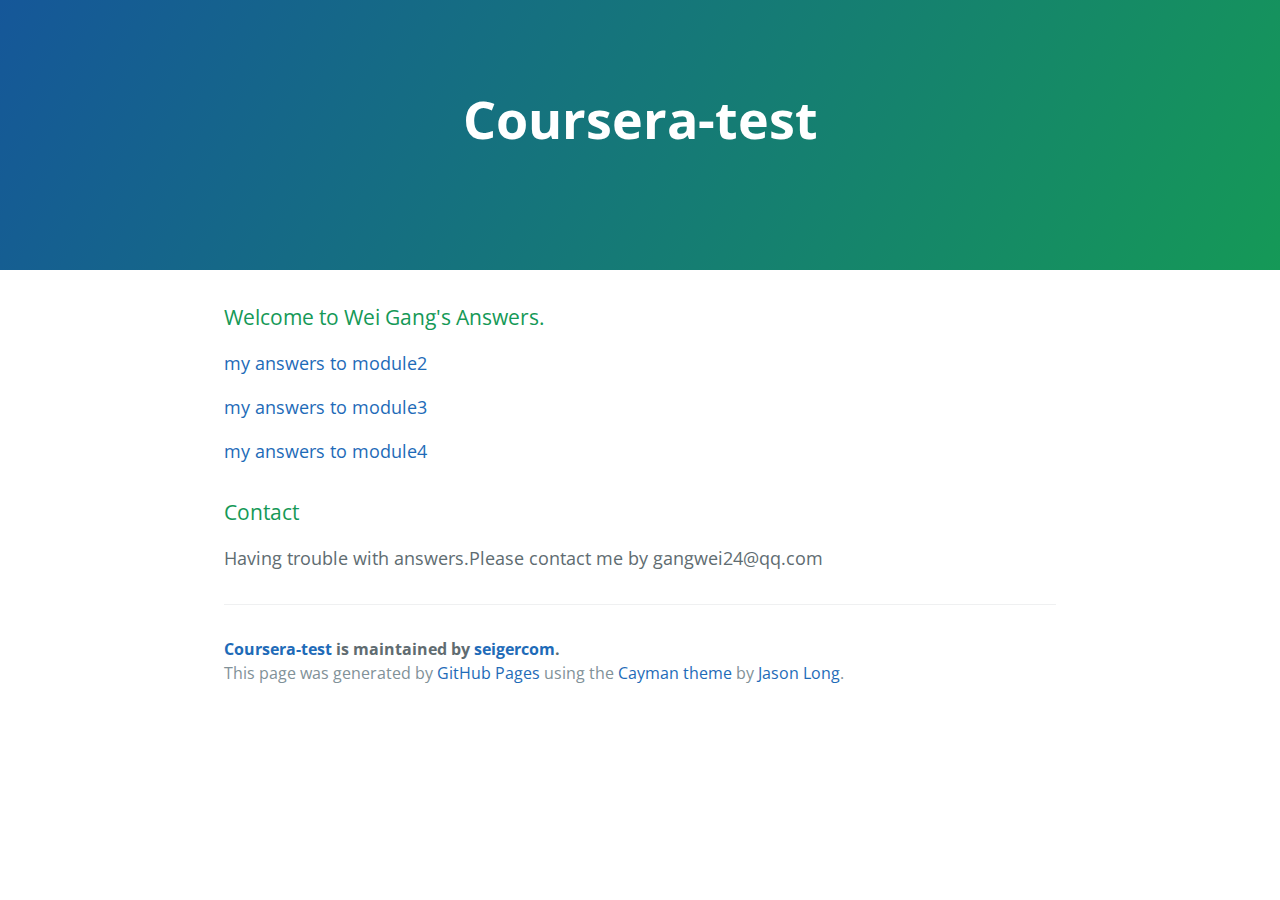
==== index.html @ 08f00545 "some changes" ====
<!DOCTYPE html>
<html lang="en-us">
  <head>
    <meta charset="UTF-8">
    <title>Coursera-test by seigercom</title>
    <meta name="viewport" content="width=device-width, initial-scale=1">
    <link rel="stylesheet" type="text/css" href="stylesheets/normalize.css" media="screen">
    <link href='https://fonts.googleapis.com/css?family=Open+Sans:400,700' rel='stylesheet' type='text/css'>
    <link rel="stylesheet" type="text/css" href="stylesheets/stylesheet.css" media="screen">
    <link rel="stylesheet" type="text/css" href="stylesheets/github-light.css" media="screen">
  </head>
  <body>
    <section class="page-header">
      <h1 class="project-name">Coursera-test</h1>
      <h2 class="project-tagline"></h2>

    </section>

    <section class="main-content">
      <h3>
<a id="welcome-to-github-pages" class="anchor" href="#welcome-to-github-pages" aria-hidden="true"><span aria-hidden="true" class="octicon octicon-link"></span></a>Welcome to Wei Gang's Answers.</h3>
<p>
  <a href='site/index.html'>my answers to module2</a>
</p>
<p>
  <a href='module3-solution/index.html'>my answers to module3</a>
</p>
<p>
  <a href='module4-solution/index.html'>my answers to module4</a>
</p>


<h3>
<a id="support-or-contact" class="anchor" href="#support-or-contact" aria-hidden="true"><span aria-hidden="true" class="octicon octicon-link"></span></a>Contact</h3>

<p>Having trouble with answers.Please contact me by gangwei24@qq.com</p>

      <footer class="site-footer">
        <span class="site-footer-owner"><a href="https://github.com/seigercom/coursera-test">Coursera-test</a> is maintained by <a href="https://github.com/seigercom">seigercom</a>.</span>

        <span class="site-footer-credits">This page was generated by <a href="https://pages.github.com">GitHub Pages</a> using the <a href="https://github.com/jasonlong/cayman-theme">Cayman theme</a> by <a href="https://twitter.com/jasonlong">Jason Long</a>.</span>
      </footer>

    </section>


  </body>
</html>
---- stylesheets/stylesheet.css ----
* {
  box-sizing: border-box; }

body {
  padding: 0;
  margin: 0;
  font-family: "Open Sans", "Helvetica Neue", Helvetica, Arial, sans-serif;
  font-size: 16px;
  line-height: 1.5;
  color: #606c71; }

a {
  color: #1e6bb8;
  text-decoration: none; }
  a:hover {
    text-decoration: underline; }

.btn {
  display: inline-block;
  margin-bottom: 1rem;
  color: rgba(255, 255, 255, 0.7);
  background-color: rgba(255, 255, 255, 0.08);
  border-color: rgba(255, 255, 255, 0.2);
  border-style: solid;
  border-width: 1px;
  border-radius: 0.3rem;
  transition: color 0.2s, background-color 0.2s, border-color 0.2s; }
  .btn + .btn {
    margin-left: 1rem; }

.btn:hover {
  color: rgba(255, 255, 255, 0.8);
  text-decoration: none;
  background-color: rgba(255, 255, 255, 0.2);
  border-color: rgba(255, 255, 255, 0.3); }

@media screen and (min-width: 64em) {
  .btn {
    padding: 0.75rem 1rem; } }

@media screen and (min-width: 42em) and (max-width: 64em) {
  .btn {
    padding: 0.6rem 0.9rem;
    font-size: 0.9rem; } }

@media screen and (max-width: 42em) {
  .btn {
    display: block;
    width: 100%;
    padding: 0.75rem;
    font-size: 0.9rem; }
    .btn + .btn {
      margin-top: 1rem;
      margin-left: 0; } }

.page-header {
  color: #fff;
  text-align: center;
  background-color: #159957;
  background-image: linear-gradient(120deg, #155799, #159957); }

@media screen and (min-width: 64em) {
  .page-header {
    padding: 5rem 6rem; } }

@media screen and (min-width: 42em) and (max-width: 64em) {
  .page-header {
    padding: 3rem 4rem; } }

@media screen and (max-width: 42em) {
  .page-header {
    padding: 2rem 1rem; } }

.project-name {
  margin-top: 0;
  margin-bottom: 0.1rem; }

@media screen and (min-width: 64em) {
  .project-name {
    font-size: 3.25rem; } }

@media screen and (min-width: 42em) and (max-width: 64em) {
  .project-name {
    font-size: 2.25rem; } }

@media screen and (max-width: 42em) {
  .project-name {
    font-size: 1.75rem; } }

.project-tagline {
  margin-bottom: 2rem;
  font-weight: normal;
  opacity: 0.7; }

@media screen and (min-width: 64em) {
  .project-tagline {
    font-size: 1.25rem; } }

@media screen and (min-width: 42em) and (max-width: 64em) {
  .project-tagline {
    font-size: 1.15rem; } }

@media screen and (max-width: 42em) {
  .project-tagline {
    font-size: 1rem; } }

.main-content :first-child {
  margin-top: 0; }
.main-content img {
  max-width: 100%; }
.main-content h1, .main-content h2, .main-content h3, .main-content h4, .main-content h5, .main-content h6 {
  margin-top: 2rem;
  margin-bottom: 1rem;
  font-weight: normal;
  color: #159957; }
.main-content p {
  margin-bottom: 1em; }
.main-content code {
  padding: 2px 4px;
  font-family: Consolas, "Liberation Mono", Menlo, Courier, monospace;
  font-size: 0.9rem;
  color: #383e41;
  background-color: #f3f6fa;
  border-radius: 0.3rem; }
.main-content pre {
  padding: 0.8rem;
  margin-top: 0;
  margin-bottom: 1rem;
  font: 1rem Consolas, "Liberation Mono", Menlo, Courier, monospace;
  color: #567482;
  word-wrap: normal;
  background-color: #f3f6fa;
  border: solid 1px #dce6f0;
  border-radius: 0.3rem; }
  .main-content pre > code {
    padding: 0;
    margin: 0;
    font-size: 0.9rem;
    color: #567482;
    word-break: normal;
    white-space: pre;
    background: transparent;
    border: 0; }
.main-content .highlight {
  margin-bottom: 1rem; }
  .main-content .highlight pre {
    margin-bottom: 0;
    word-break: normal; }
.main-content .highlight pre, .main-content pre {
  padding: 0.8rem;
  overflow: auto;
  font-size: 0.9rem;
  line-height: 1.45;
  border-radius: 0.3rem; }
.main-content pre code, .main-content pre tt {
  display: inline;
  max-width: initial;
  padding: 0;
  margin: 0;
  overflow: initial;
  line-height: inherit;
  word-wrap: normal;
  background-color: transparent;
  border: 0; }
  .main-content pre code:before, .main-content pre code:after, .main-content pre tt:before, .main-content pre tt:after {
    content: normal; }
.main-content ul, .main-content ol {
  margin-top: 0; }
.main-content blockquote {
  padding: 0 1rem;
  margin-left: 0;
  color: #819198;
  border-left: 0.3rem solid #dce6f0; }
  .main-content blockquote > :first-child {
    margin-top: 0; }
  .main-content blockquote > :last-child {
    margin-bottom: 0; }
.main-content table {
  display: block;
  width: 100%;
  overflow: auto;
  word-break: normal;
  word-break: keep-all; }
  .main-content table th {
    font-weight: bold; }
  .main-content table th, .main-content table td {
    padding: 0.5rem 1rem;
    border: 1px solid #e9ebec; }
.main-content dl {
  padding: 0; }
  .main-content dl dt {
    padding: 0;
    margin-top: 1rem;
    font-size: 1rem;
    font-weight: bold; }
  .main-content dl dd {
    padding: 0;
    margin-bottom: 1rem; }
.main-content hr {
  height: 2px;
  padding: 0;
  margin: 1rem 0;
  background-color: #eff0f1;
  border: 0; }

@media screen and (min-width: 64em) {
  .main-content {
    max-width: 64rem;
    padding: 2rem 6rem;
    margin: 0 auto;
    font-size: 1.1rem; } }

@media screen and (min-width: 42em) and (max-width: 64em) {
  .main-content {
    padding: 2rem 4rem;
    font-size: 1.1rem; } }

@media screen and (max-width: 42em) {
  .main-content {
    padding: 2rem 1rem;
    font-size: 1rem; } }

.site-footer {
  padding-top: 2rem;
  margin-top: 2rem;
  border-top: solid 1px #eff0f1; }

.site-footer-owner {
  display: block;
  font-weight: bold; }

.site-footer-credits {
  color: #819198; }

@media screen and (min-width: 64em) {
  .site-footer {
    font-size: 1rem; } }

@media screen and (min-width: 42em) and (max-width: 64em) {
  .site-footer {
    font-size: 1rem; } }

@media screen and (max-width: 42em) {
  .site-footer {
    font-size: 0.9rem; } }
---- stylesheets/github-light.css ----
/*
The MIT License (MIT)

Copyright (c) 2016 GitHub, Inc.

Permission is hereby granted, free of charge, to any person obtaining a copy
of this software and associated documentation files (the "Software"), to deal
in the Software without restriction, including without limitation the rights
to use, copy, modify, merge, publish, distribute, sublicense, and/or sell
copies of the Software, and to permit persons to whom the Software is
furnished to do so, subject to the following conditions:

The above copyright notice and this permission notice shall be included in all
copies or substantial portions of the Software.

THE SOFTWARE IS PROVIDED "AS IS", WITHOUT WARRANTY OF ANY KIND, EXPRESS OR
IMPLIED, INCLUDING BUT NOT LIMITED TO THE WARRANTIES OF MERCHANTABILITY,
FITNESS FOR A PARTICULAR PURPOSE AND NONINFRINGEMENT. IN NO EVENT SHALL THE
AUTHORS OR COPYRIGHT HOLDERS BE LIABLE FOR ANY CLAIM, DAMAGES OR OTHER
LIABILITY, WHETHER IN AN ACTION OF CONTRACT, TORT OR OTHERWISE, ARISING FROM,
OUT OF OR IN CONNECTION WITH THE SOFTWARE OR THE USE OR OTHER DEALINGS IN THE
SOFTWARE.

*/

.pl-c /* comment */ {
  color: #969896;
}

.pl-c1 /* constant, variable.other.constant, support, meta.property-name, support.constant, support.variable, meta.module-reference, markup.raw, meta.diff.header */,
.pl-s .pl-v /* string variable */ {
  color: #0086b3;
}

.pl-e /* entity */,
.pl-en /* entity.name */ {
  color: #795da3;
}

.pl-smi /* variable.parameter.function, storage.modifier.package, storage.modifier.import, storage.type.java, variable.other */,
.pl-s .pl-s1 /* string source */ {
  color: #333;
}

.pl-ent /* entity.name.tag */ {
  color: #63a35c;
}

.pl-k /* keyword, storage, storage.type */ {
  color: #a71d5d;
}

.pl-s /* string */,
.pl-pds /* punctuation.definition.string, string.regexp.character-class */,
.pl-s .pl-pse .pl-s1 /* string punctuation.section.embedded source */,
.pl-sr /* string.regexp */,
.pl-sr .pl-cce /* string.regexp constant.character.escape */,
.pl-sr .pl-sre /* string.regexp source.ruby.embedded */,
.pl-sr .pl-sra /* string.regexp string.regexp.arbitrary-repitition */ {
  color: #183691;
}

.pl-v /* variable */ {
  color: #ed6a43;
}

.pl-id /* invalid.deprecated */ {
  color: #b52a1d;
}

.pl-ii /* invalid.illegal */ {
  color: #f8f8f8;
  background-color: #b52a1d;
}

.pl-sr .pl-cce /* string.regexp constant.character.escape */ {
  font-weight: bold;
  color: #63a35c;
}

.pl-ml /* markup.list */ {
  color: #693a17;
}

.pl-mh /* markup.heading */,
.pl-mh .pl-en /* markup.heading entity.name */,
.pl-ms /* meta.separator */ {
  font-weight: bold;
  color: #1d3e81;
}

.pl-mq /* markup.quote */ {
  color: #008080;
}

.pl-mi /* markup.italic */ {
  font-style: italic;
  color: #333;
}

.pl-mb /* markup.bold */ {
  font-weight: bold;
  color: #333;
}

.pl-md /* markup.deleted, meta.diff.header.from-file */ {
  color: #bd2c00;
  background-color: #ffecec;
}

.pl-mi1 /* markup.inserted, meta.diff.header.to-file */ {
  color: #55a532;
  background-color: #eaffea;
}

.pl-mdr /* meta.diff.range */ {
  font-weight: bold;
  color: #795da3;
}

.pl-mo /* meta.output */ {
  color: #1d3e81;
}
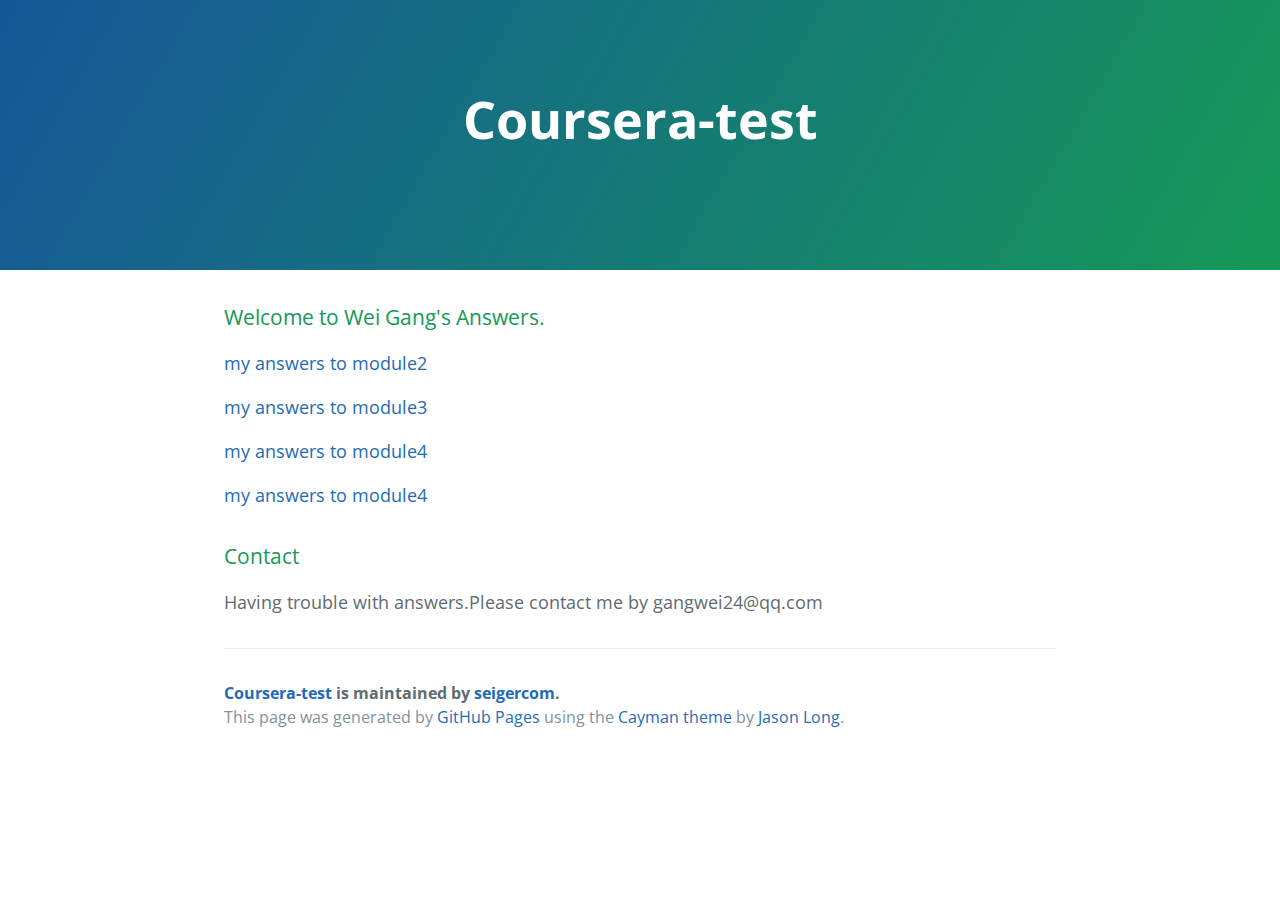
==== commit a8a8c3f3: "answer to module5" ====
--- a/index.html
+++ b/index.html
@@ -28,7 +28,9 @@
 <p>
   <a href='module4-solution/index.html'>my answers to module4</a>
 </p>
-
+<p>
+  <a href='module5-solution/index.html'>my answers to module4</a>
+</p>
 
 <h3>
 <a id="support-or-contact" class="anchor" href="#support-or-contact" aria-hidden="true"><span aria-hidden="true" class="octicon octicon-link"></span></a>Contact</h3>
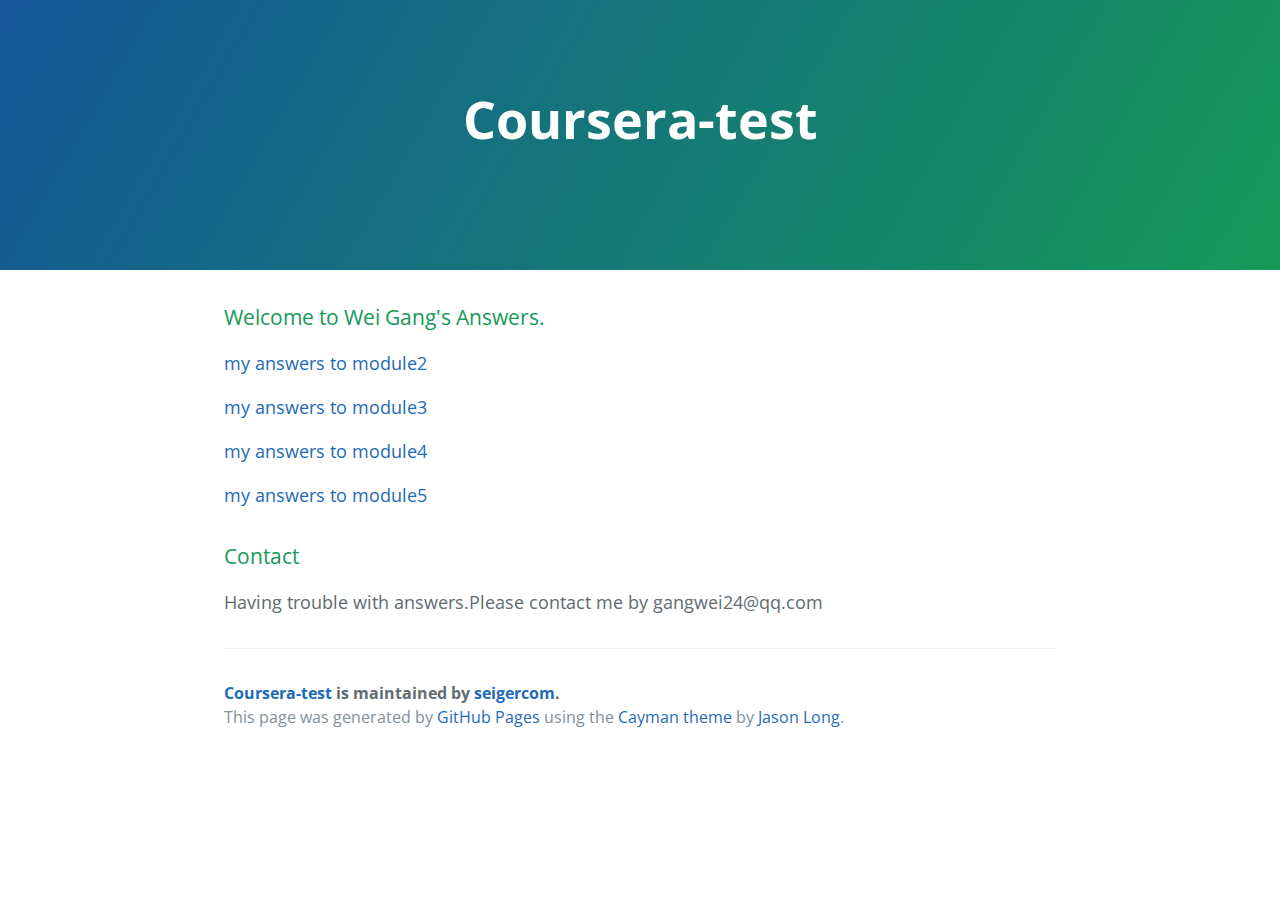
==== commit 8dfc9d77: "some changes" ====
--- a/index.html
+++ b/index.html
@@ -29,7 +29,7 @@
   <a href='module4-solution/index.html'>my answers to module4</a>
 </p>
 <p>
-  <a href='module5-solution/index.html'>my answers to module4</a>
+  <a href='module5-solution/index.html'>my answers to module5</a>
 </p>
 
 <h3>
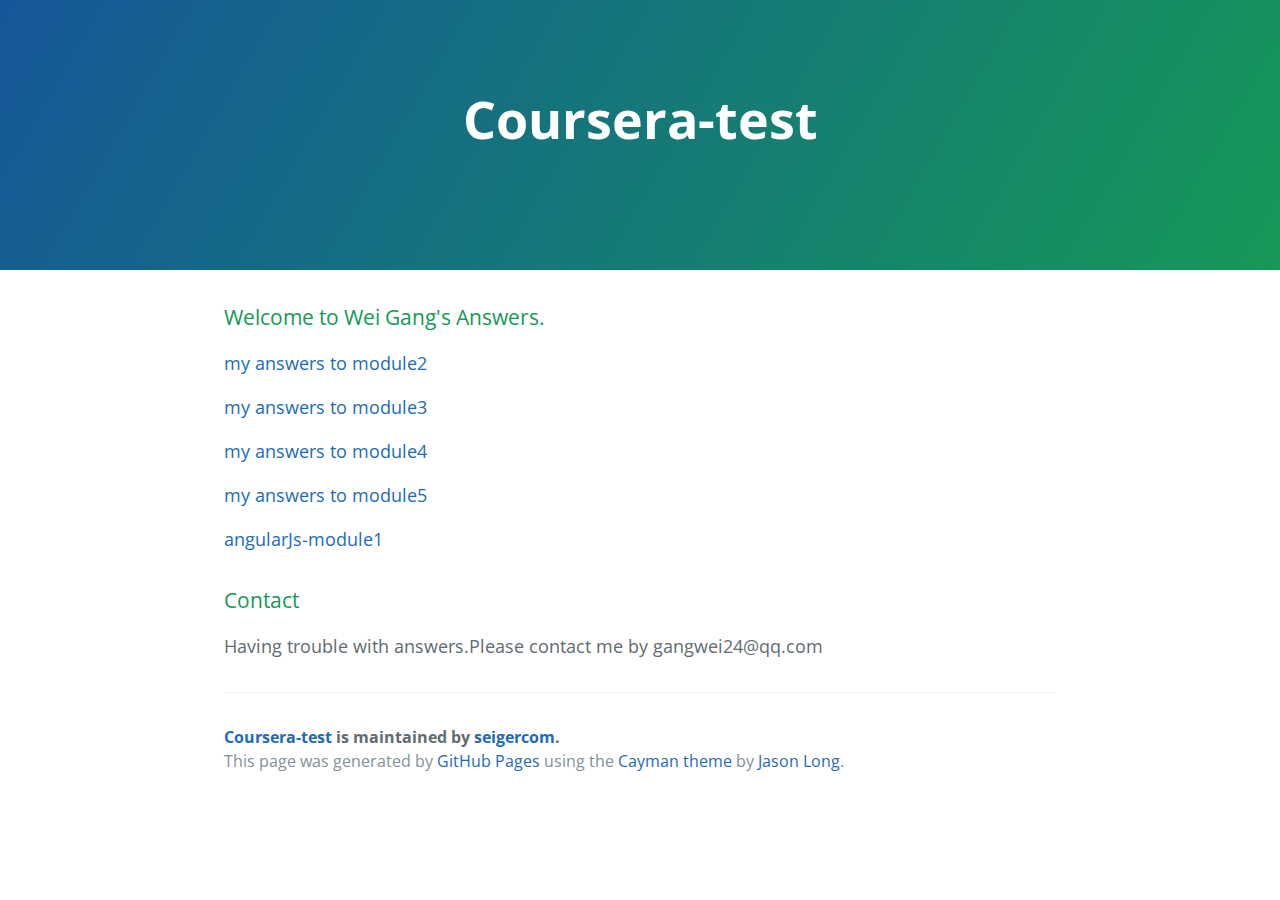
==== commit a0927fed: "some changes" ====
--- a/index.html
+++ b/index.html
@@ -31,6 +31,9 @@
 <p>
   <a href='module5-solution/index.html'>my answers to module5</a>
 </p>
+<p>
+  <a href='angularJs-module1/index.html'>angularJs-module1</a>
+</p>
 
 <h3>
 <a id="support-or-contact" class="anchor" href="#support-or-contact" aria-hidden="true"><span aria-hidden="true" class="octicon octicon-link"></span></a>Contact</h3>
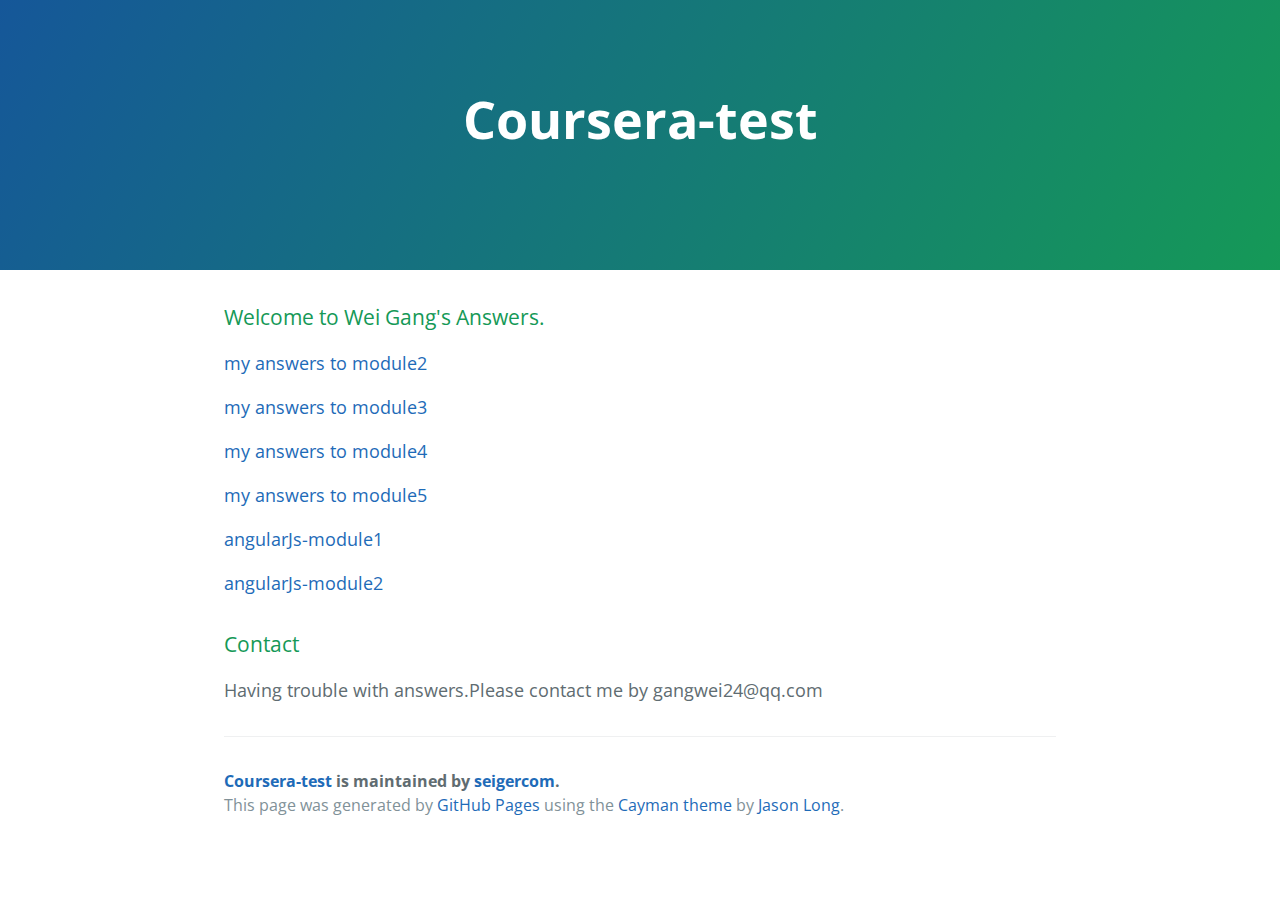
==== commit 0ceb0ec5: "some changes" ====
--- a/index.html
+++ b/index.html
@@ -34,7 +34,9 @@
 <p>
   <a href='angularJs-module1/index.html'>angularJs-module1</a>
 </p>
-
+<p>
+  <a href='angularJs-module2/index.html'>angularJs-module2</a>
+</p>
 <h3>
 <a id="support-or-contact" class="anchor" href="#support-or-contact" aria-hidden="true"><span aria-hidden="true" class="octicon octicon-link"></span></a>Contact</h3>
 
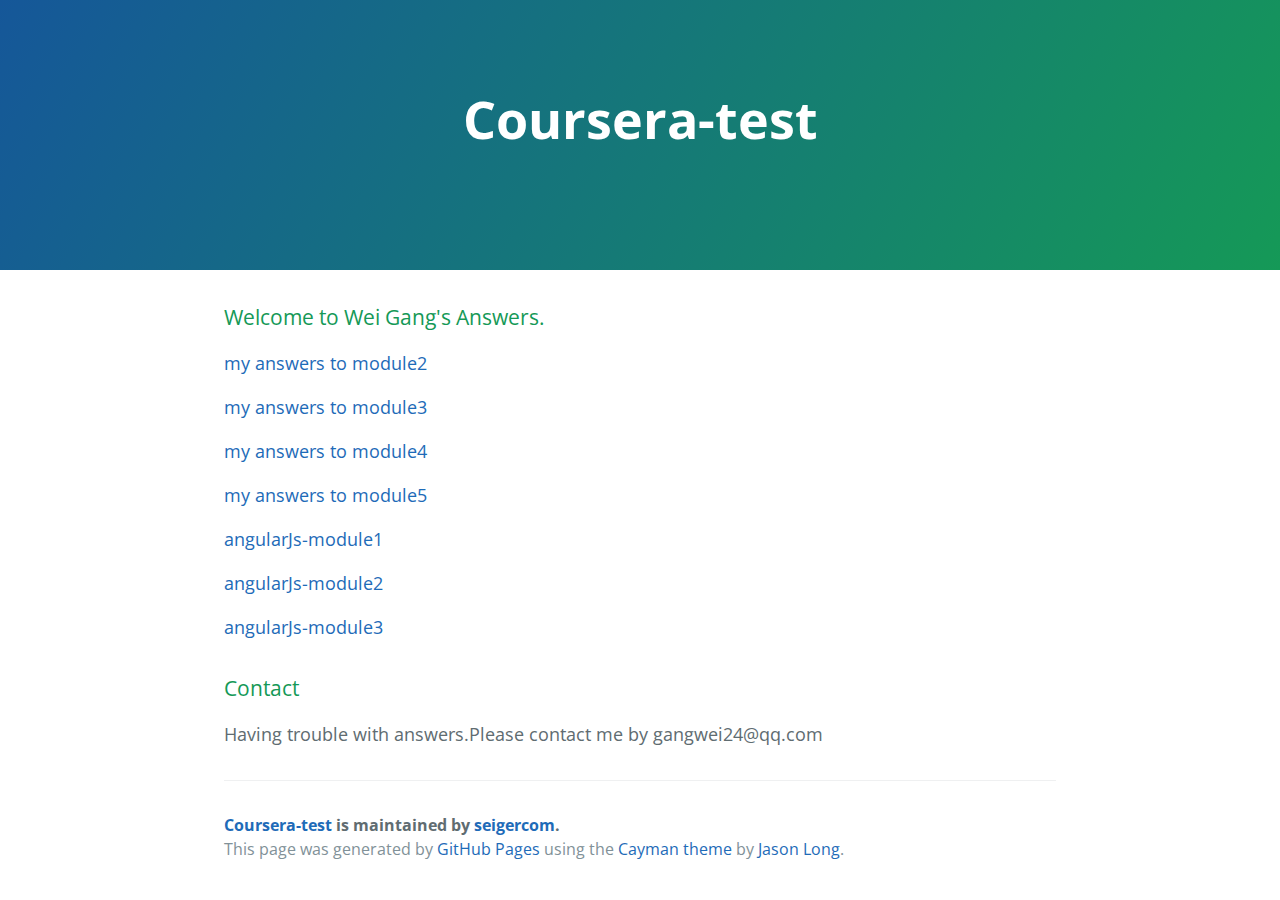
==== commit c752e682: "some changes" ====
--- a/index.html
+++ b/index.html
@@ -33,9 +33,12 @@
 </p>
 <p>
   <a href='angularJs-module1/index.html'>angularJs-module1</a>
-</p>
+</p>
 <p>
   <a href='angularJs-module2/index.html'>angularJs-module2</a>
+</p>
+<p>
+  <a href='angularJs-module3/index.html'>angularJs-module3</a>
 </p>
 <h3>
 <a id="support-or-contact" class="anchor" href="#support-or-contact" aria-hidden="true"><span aria-hidden="true" class="octicon octicon-link"></span></a>Contact</h3>
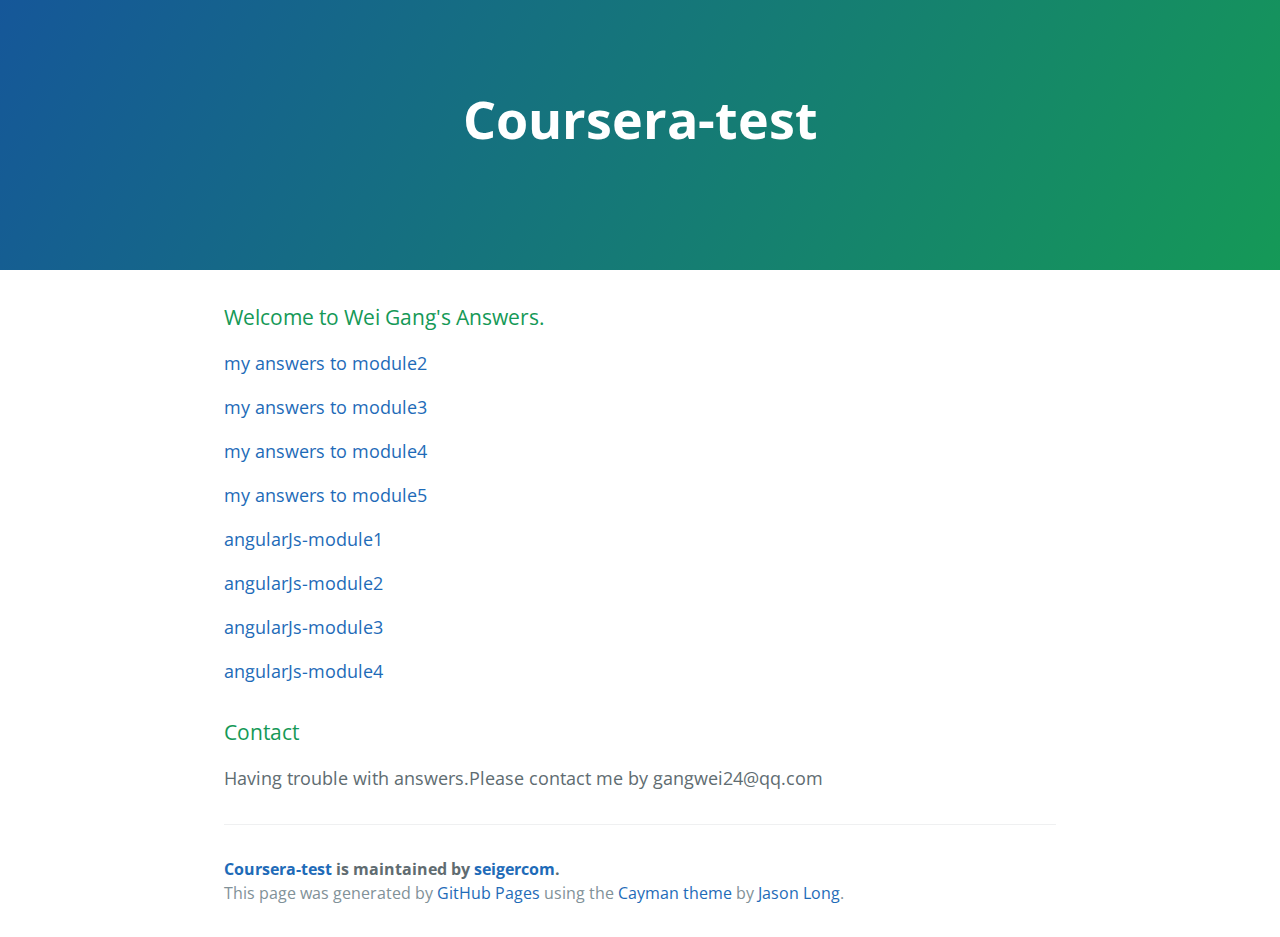
==== commit eb7c09af: "Update index.html" ====
--- a/index.html
+++ b/index.html
@@ -40,6 +40,9 @@
 <p>
   <a href='angularJs-module3/index.html'>angularJs-module3</a>
 </p>
+<p>
+  <a href='angularJs-module4/index.html'>angularJs-module4</a>
+</p>
 <h3>
 <a id="support-or-contact" class="anchor" href="#support-or-contact" aria-hidden="true"><span aria-hidden="true" class="octicon octicon-link"></span></a>Contact</h3>
 
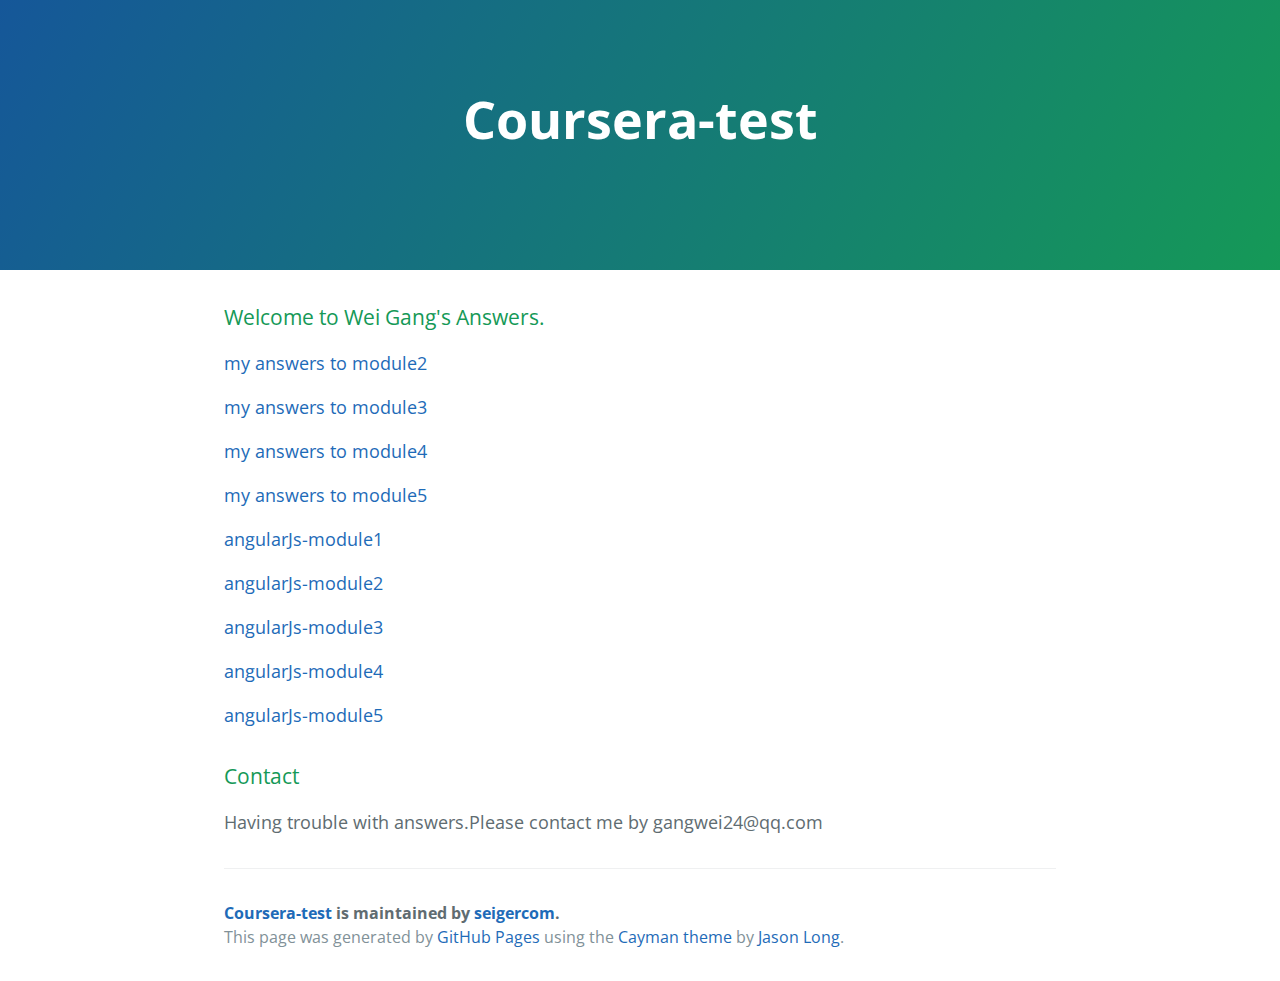
==== commit 5d635758: "Update index.html" ====
--- a/index.html
+++ b/index.html
@@ -43,6 +43,9 @@
 <p>
   <a href='angularJs-module4/index.html'>angularJs-module4</a>
 </p>
+<p>
+  <a href='angularJs-module5/index.html'>angularJs-module5</a>
+</p>
 <h3>
 <a id="support-or-contact" class="anchor" href="#support-or-contact" aria-hidden="true"><span aria-hidden="true" class="octicon octicon-link"></span></a>Contact</h3>
 
